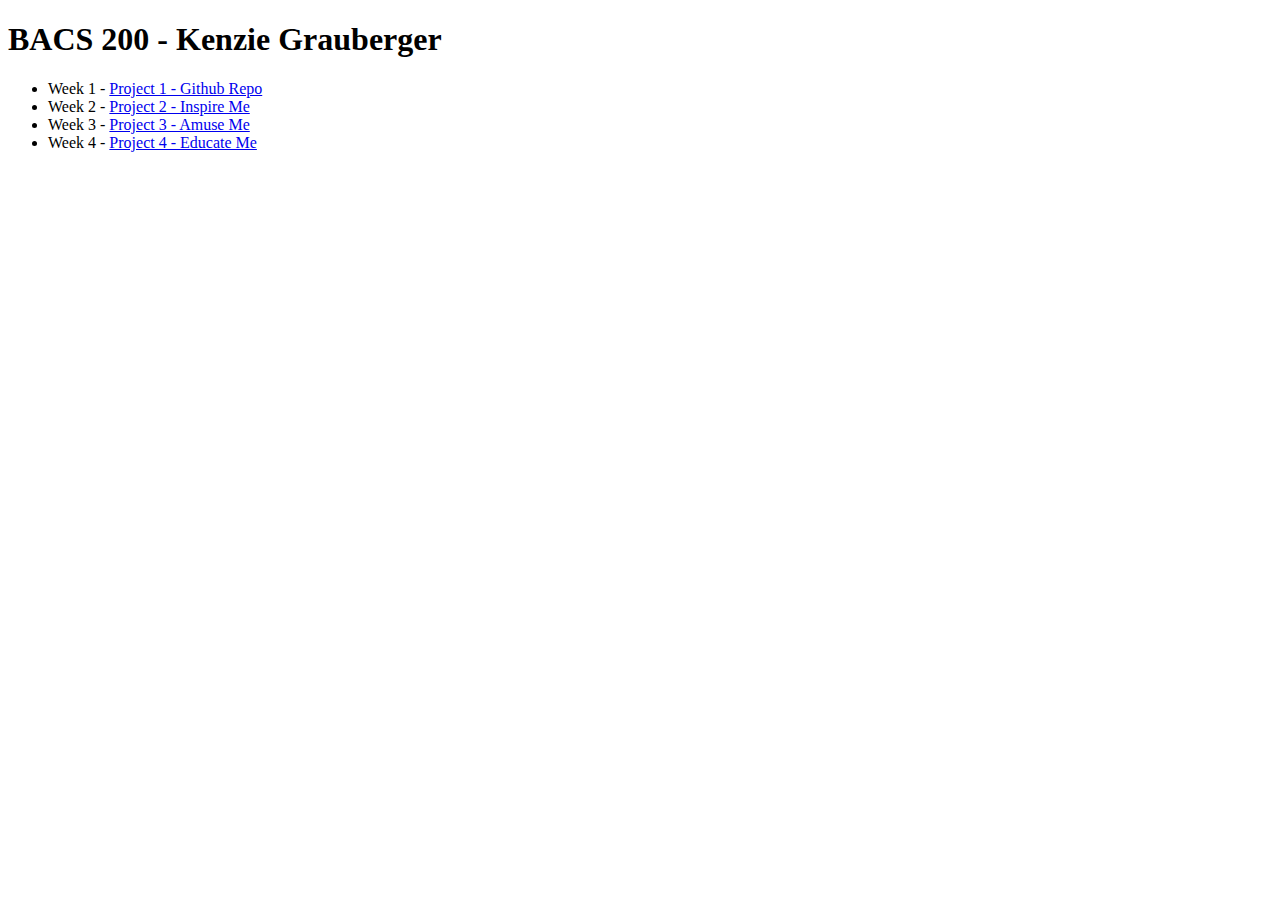
==== bacs200/index.html @ 7e83badc "add project 4" ====
<!DOCTYPE html>
<html lang="en">

<head>
    <meta charset="UTF-8">
    <meta http-equiv="X-UA-Compatible" content="IE=edge">
    <meta name="viewport" content="width=h1, initial-scale=1.0">
    <title>BACS 200 Projects</title>
</head>

<body>
    <h1>BACS 200 - Kenzie Grauberger</h1>
    <ul>
        <li>Week 1 - <a href="../index.html">Project 1 - Github Repo</a> </li>
        <li>Week 2 - <a href="inspire.html">Project 2 - Inspire Me</a> </li>
        <li>Week 3 - <a href="amuse.html">Project 3 - Amuse Me</a> </li>
        <li>Week 4 - <a href="educate.html">Project 4 - Educate Me</a></li>
    </ul> 
</body>

</html>
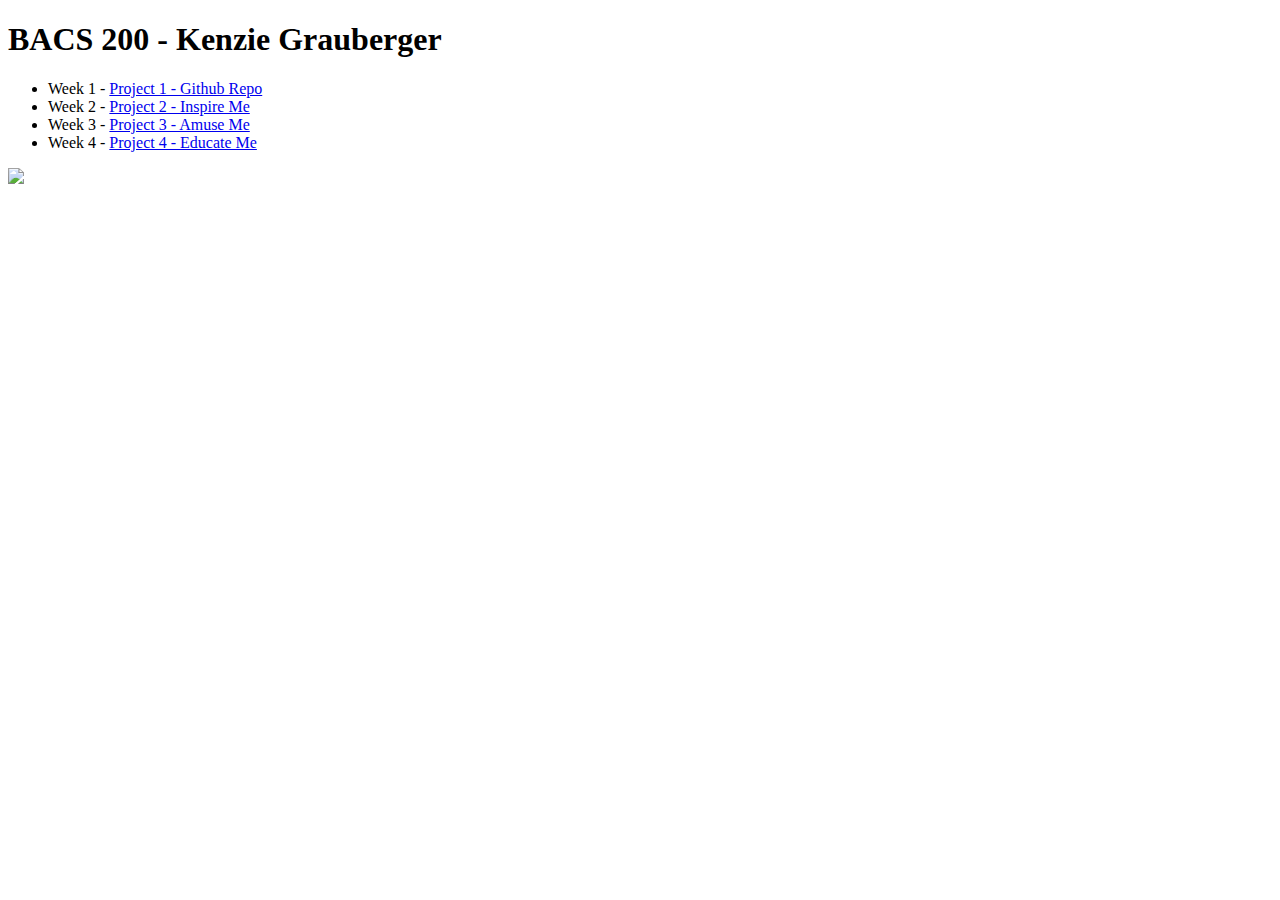
==== commit 9191c8de: "add image" ====
--- a/bacs200/index.html
+++ b/bacs200/index.html
@@ -16,6 +16,7 @@
         <li>Week 3 - <a href="amuse.html">Project 3 - Amuse Me</a> </li>
         <li>Week 4 - <a href="educate.html">Project 4 - Educate Me</a></li>
     </ul> 
+    <img src="https://www.unco.edu/_resources/images/core/branding/UNC2015-Header-blue-text.png">
 </body>
 
 </html> 
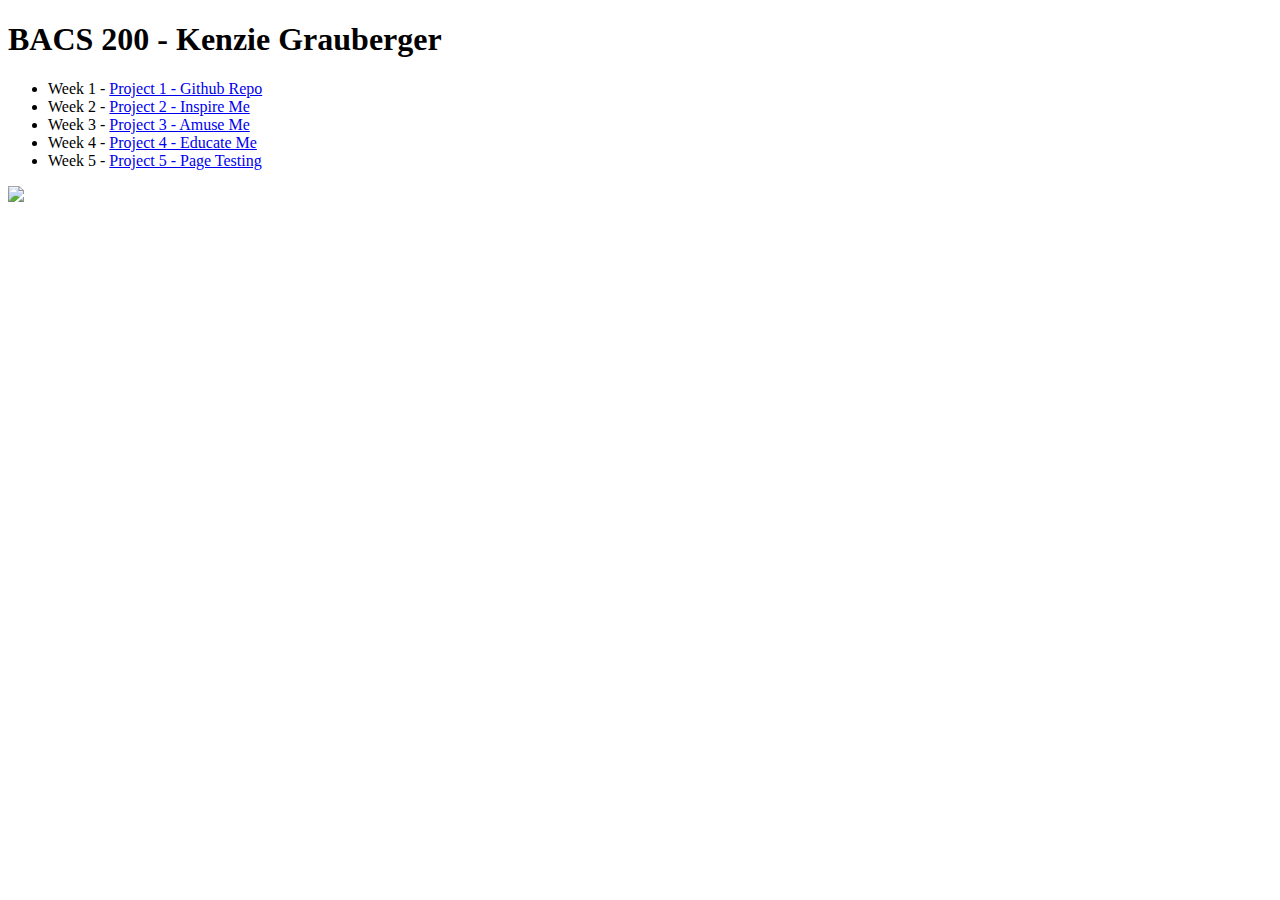
==== commit aa4c84bf: "add project 5" ====
--- a/bacs200/index.html
+++ b/bacs200/index.html
@@ -15,6 +15,7 @@
         <li>Week 2 - <a href="inspire.html">Project 2 - Inspire Me</a> </li>
         <li>Week 3 - <a href="amuse.html">Project 3 - Amuse Me</a> </li>
         <li>Week 4 - <a href="educate.html">Project 4 - Educate Me</a></li>
+        <li>Week 5 - <a href="test.html">Project 5 - Page Testing</a></li>
     </ul> 
     <img src="https://www.unco.edu/_resources/images/core/branding/UNC2015-Header-blue-text.png">
 </body>
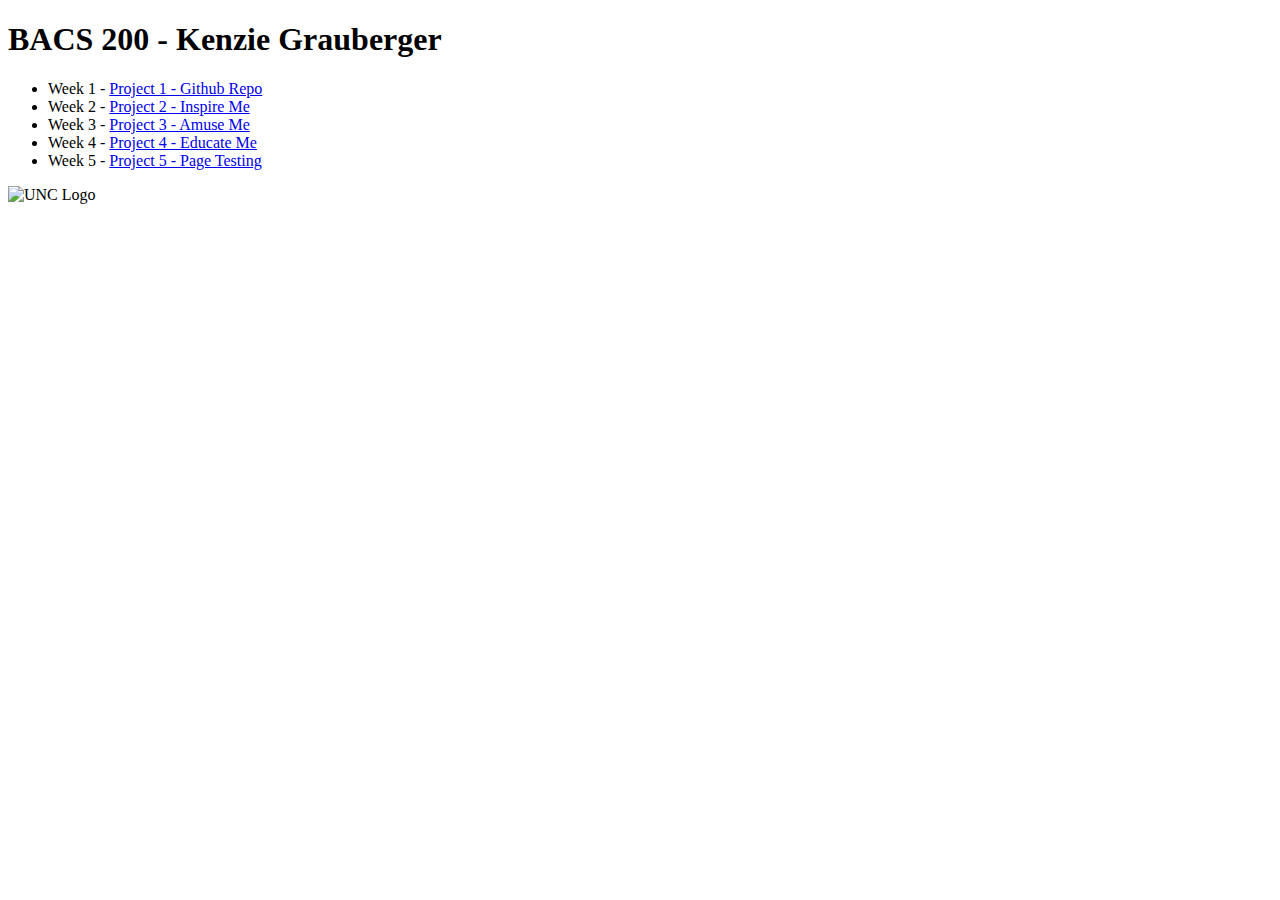
==== commit 15d5b63e: "alt image" ====
--- a/bacs200/index.html
+++ b/bacs200/index.html
@@ -17,7 +17,7 @@
         <li>Week 4 - <a href="educate.html">Project 4 - Educate Me</a></li>
         <li>Week 5 - <a href="test.html">Project 5 - Page Testing</a></li>
     </ul> 
-    <img src="https://www.unco.edu/_resources/images/core/branding/UNC2015-Header-blue-text.png">
+    <img src="https://www.unco.edu/_resources/images/core/branding/UNC2015-Header-blue-text.png" alt="UNC Logo">
 </body>
 
 </html> 
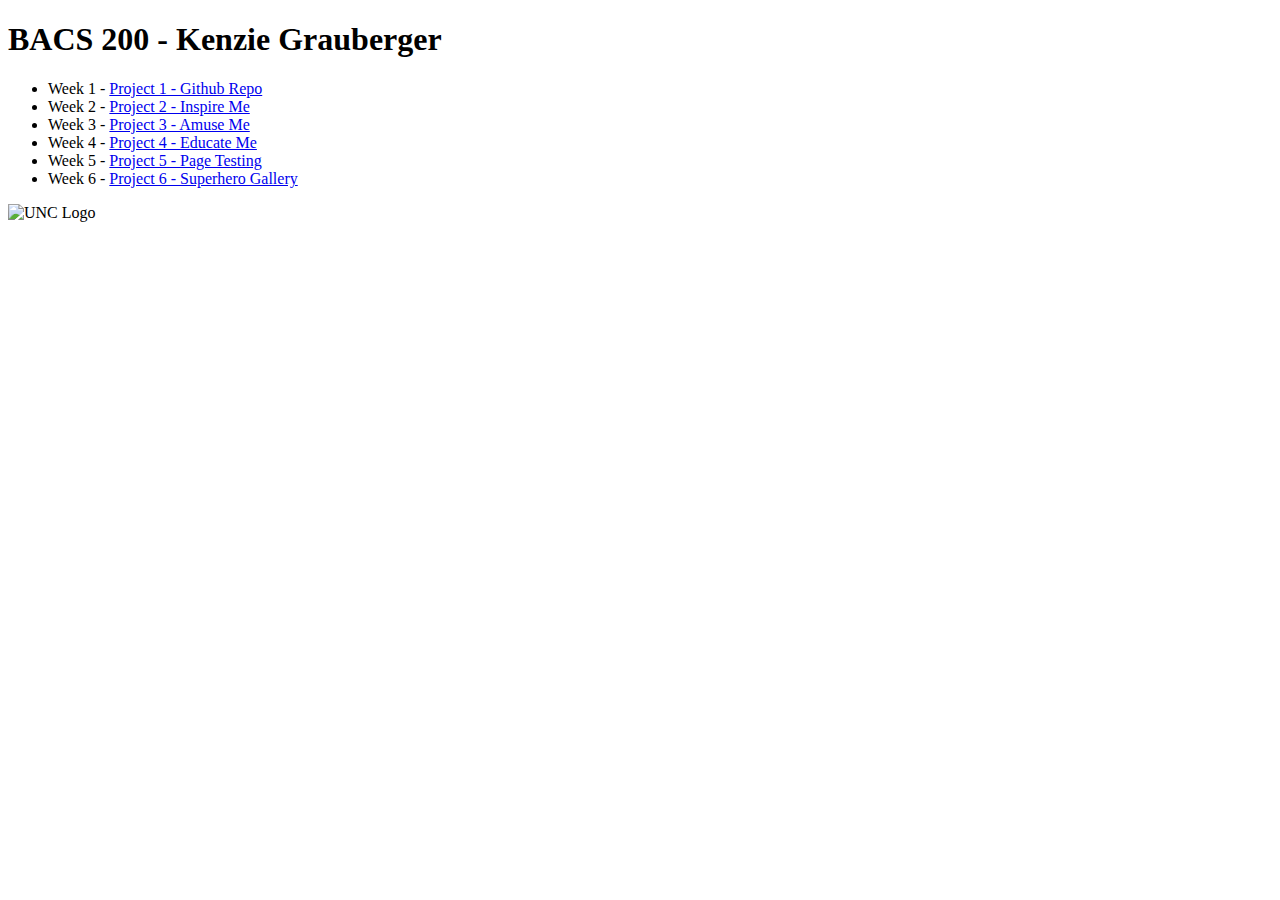
==== commit 3200ddaa: "add file" ====
--- a/bacs200/index.html
+++ b/bacs200/index.html
@@ -16,6 +16,7 @@
         <li>Week 3 - <a href="amuse.html">Project 3 - Amuse Me</a> </li>
         <li>Week 4 - <a href="educate.html">Project 4 - Educate Me</a></li>
         <li>Week 5 - <a href="test.html">Project 5 - Page Testing</a></li>
+        <li>Week 6 - <a href="superhero.html">Project 6 - Superhero Gallery</a></li>
     </ul> 
     <img src="https://www.unco.edu/_resources/images/core/branding/UNC2015-Header-blue-text.png" alt="UNC Logo">
 </body>
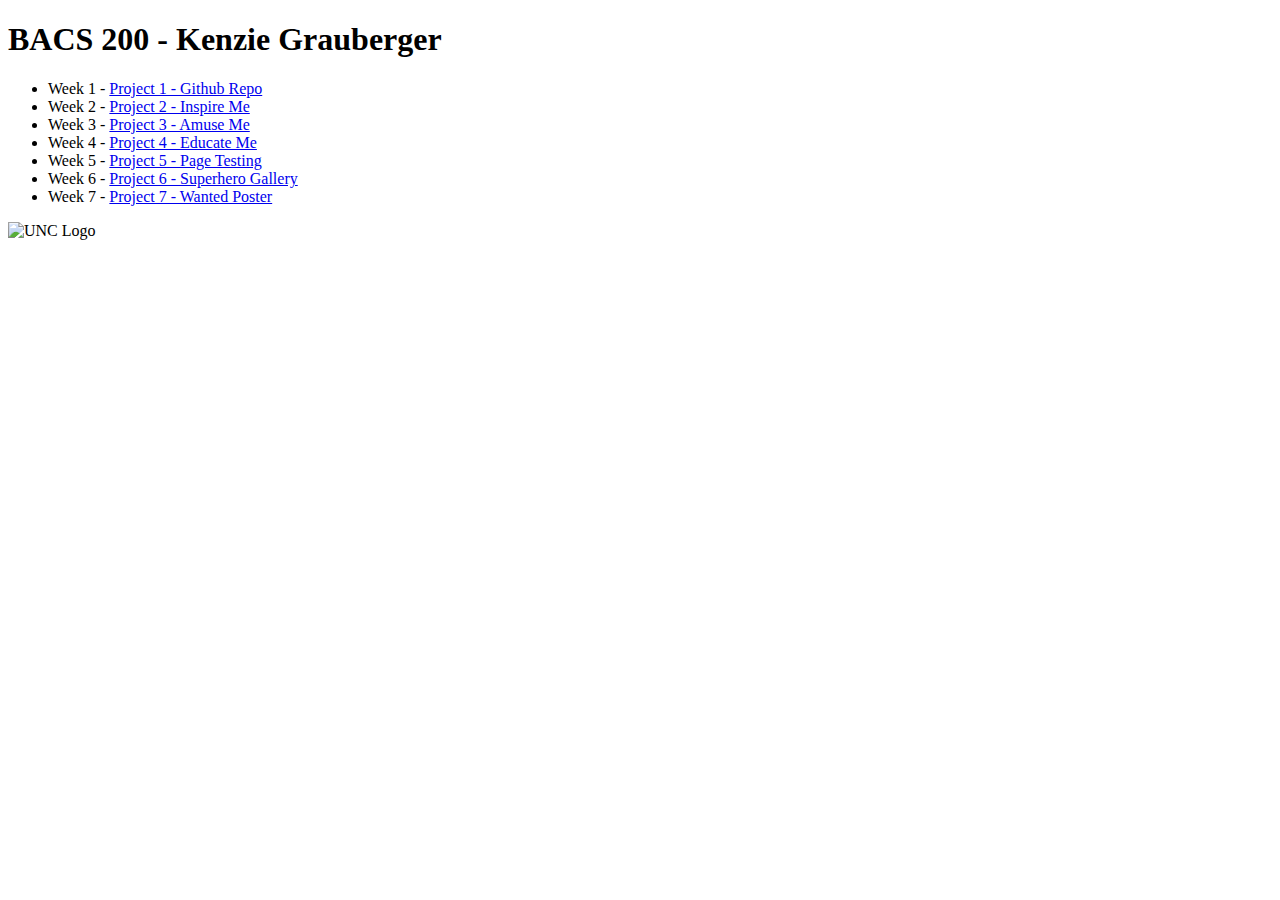
==== commit d85c8f4f: "add 7" ====
--- a/bacs200/index.html
+++ b/bacs200/index.html
@@ -17,6 +17,7 @@
         <li>Week 4 - <a href="educate.html">Project 4 - Educate Me</a></li>
         <li>Week 5 - <a href="test.html">Project 5 - Page Testing</a></li>
         <li>Week 6 - <a href="superhero.html">Project 6 - Superhero Gallery</a></li>
+        <li>Week 7 - <a href="wanted.html">Project 7 - Wanted Poster</a></li>
     </ul> 
     <img src="https://www.unco.edu/_resources/images/core/branding/UNC2015-Header-blue-text.png" alt="UNC Logo">
 </body>
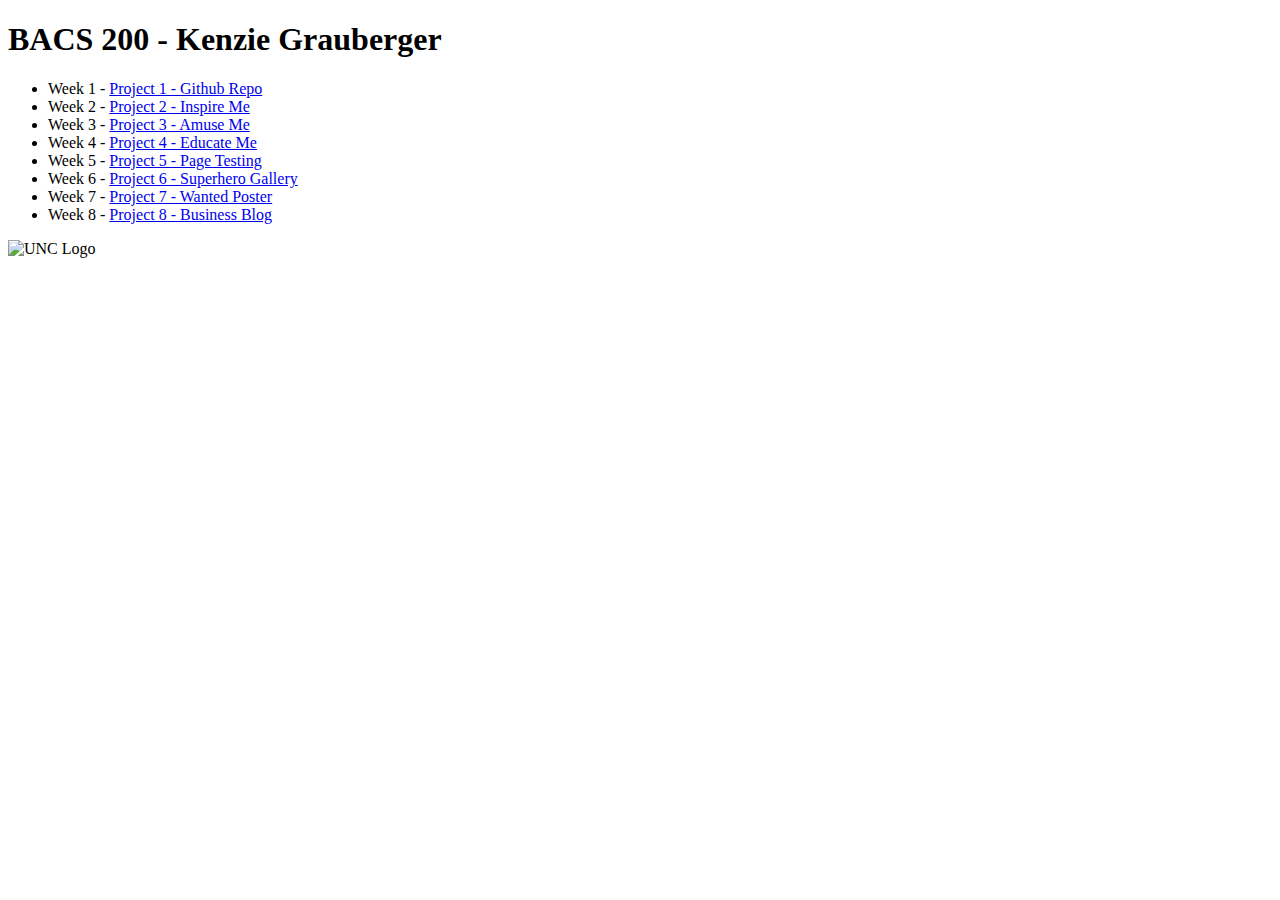
==== commit d1cb8e21: ".." ====
--- a/bacs200/index.html
+++ b/bacs200/index.html
@@ -18,6 +18,7 @@
         <li>Week 5 - <a href="test.html">Project 5 - Page Testing</a></li>
         <li>Week 6 - <a href="superhero.html">Project 6 - Superhero Gallery</a></li>
         <li>Week 7 - <a href="wanted.html">Project 7 - Wanted Poster</a></li>
+        <li>Week 8 - <a href="blog.html">Project 8 - Business Blog</a></li>
     </ul> 
     <img src="https://www.unco.edu/_resources/images/core/branding/UNC2015-Header-blue-text.png" alt="UNC Logo">
 </body>
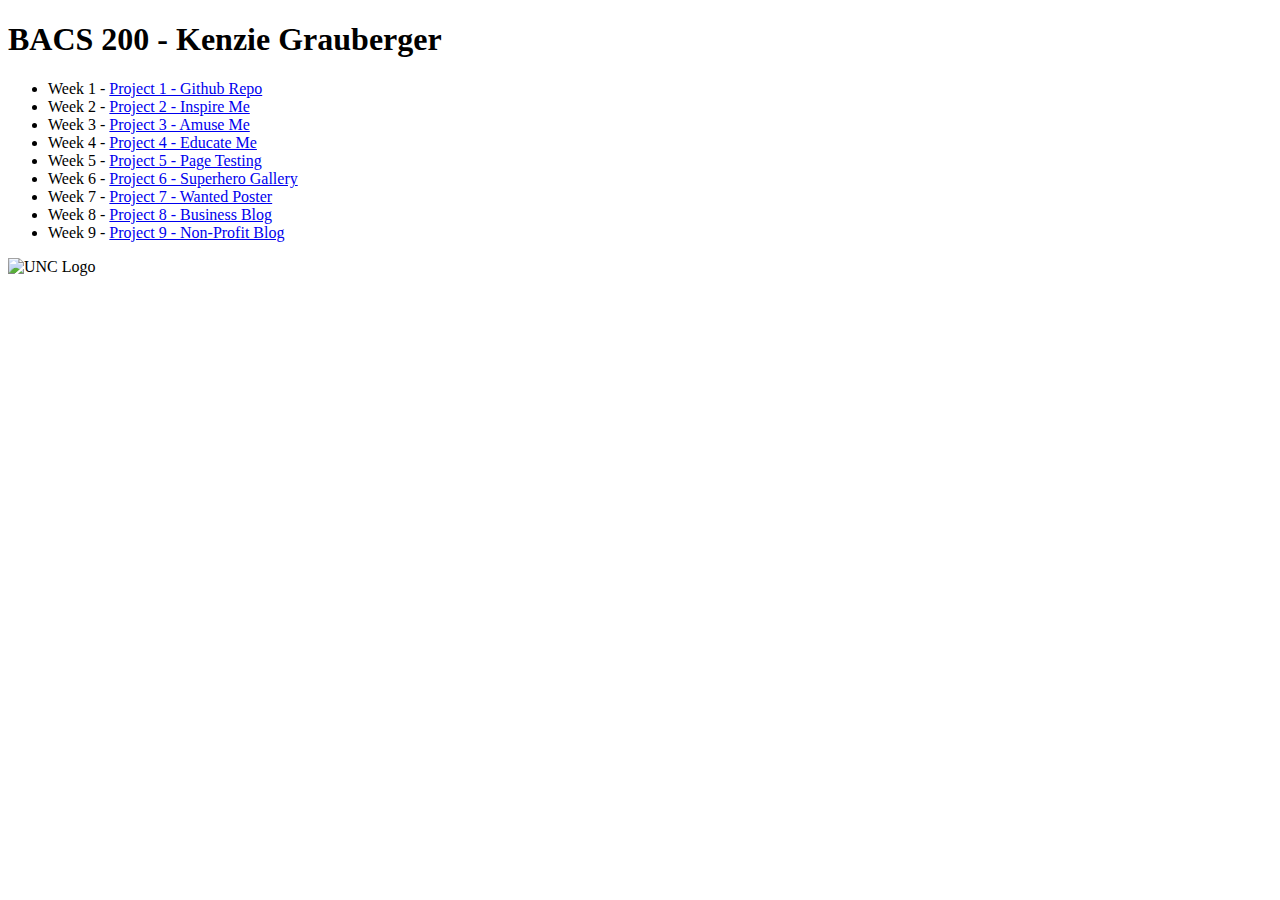
==== commit 00519344: ".." ====
--- a/bacs200/index.html
+++ b/bacs200/index.html
@@ -19,6 +19,7 @@
         <li>Week 6 - <a href="superhero.html">Project 6 - Superhero Gallery</a></li>
         <li>Week 7 - <a href="wanted.html">Project 7 - Wanted Poster</a></li>
         <li>Week 8 - <a href="blog.html">Project 8 - Business Blog</a></li>
+        <li>Week 9 - <a href="nonprofit">Project 9 - Non-Profit Blog</a></li>
     </ul> 
     <img src="https://www.unco.edu/_resources/images/core/branding/UNC2015-Header-blue-text.png" alt="UNC Logo">
 </body>
